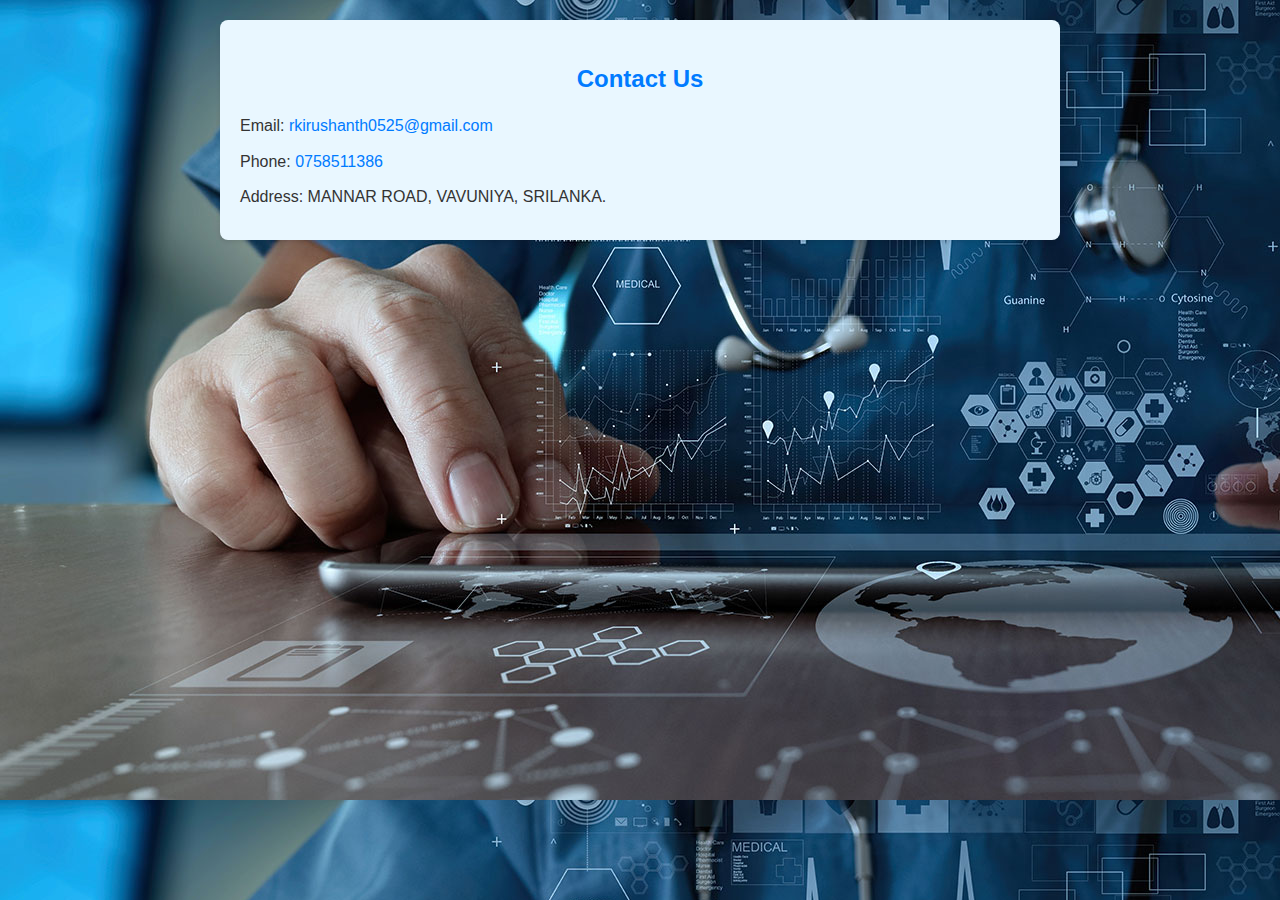
==== PROJECT/contact.html @ 16c2d57d "Add files via upload" ====
<!DOCTYPE html>
<html lang="en">
<head>
    <meta charset="UTF-8">
    <meta name="viewport" content="width=device-width, initial-scale=1.0">
    <title>Hospital Online Clinic</title>
    <link rel="stylesheet" href="contact.css">
</head>
<body>
<section id="contact">
    <h2>Contact Us</h2>
    <p>Email: <a href="mailto:rkirushanth0525@gmail.com">rkirushanth0525@gmail.com</a></p>
    <p>Phone: <a href="tel:0758511386">0758511386</a></p>
    <p>Address: MANNAR ROAD, VAVUNIYA, SRILANKA.</p>
</section>
</body>
</html>
---- PROJECT/contact.css ----
body {
   
    font-family: Arial, sans-serif;
    margin: 0;
    padding: 0;
    background-color: #f4f4f9;
    background-image: url('digital-health.jpg');
    color: #333;
    line-height: 1.6;
    

}

h2 {
    font-size: 24px;
    color: #007BFF;
    margin-bottom: 15px;
    text-align: center;
}

p {
    margin: 10px 0;
}

#about {
    background-color: #ffffff;
    padding: 20px;
    margin: 20px auto;
    border-radius: 8px;
    max-width: 800px;
    box-shadow: 0 2px 4px rgba(0, 0, 0, 0.1);
}

#contact {
    background-color: #e9f7ff;
    padding: 20px;
    margin: 20px auto;
    border-radius: 8px;
    max-width: 800px;
    box-shadow: 0 2px 4px rgba(0, 0, 0, 0.1);
}

#contact a {
    color: #007BFF;
    text-decoration: none;
}

#contact a:hover {
    text-decoration: underline;
}
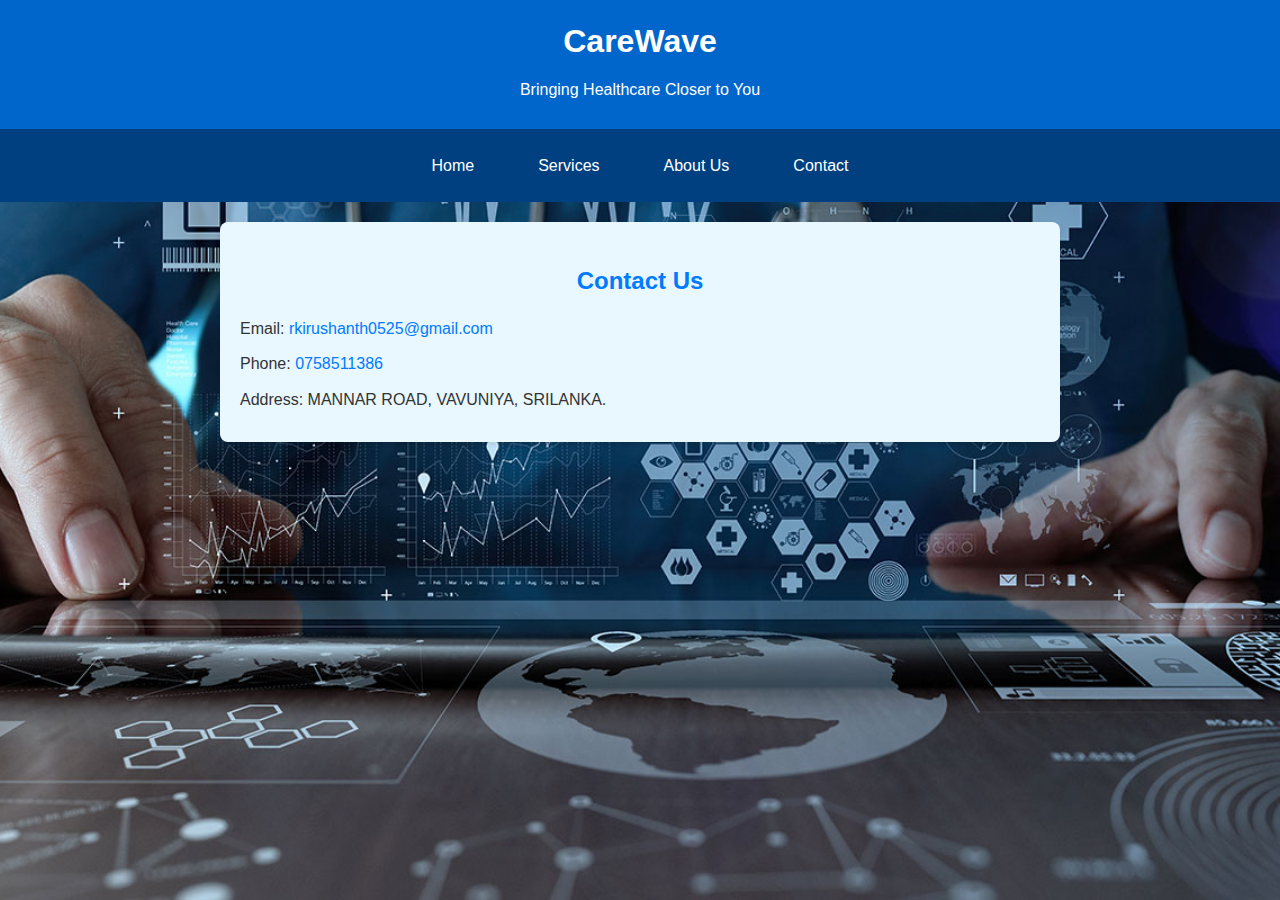
==== commit adee2e0f: "contact us file modified" ====
--- a/PROJECT/contact.html
+++ b/PROJECT/contact.html
@@ -5,8 +5,21 @@
     <meta name="viewport" content="width=device-width, initial-scale=1.0">
     <title>Hospital Online Clinic</title>
     <link rel="stylesheet" href="contact.css">
+    <link rel="stylesheet" href="styles.css">
 </head>
 <body>
+    <header>
+        <h1>CareWave</h1>
+        <p>Bringing Healthcare Closer to You</p>
+    </header>
+    <nav>
+    
+        <a href="index.html">Home</a>
+        <a href="sevices.html">Services</a>
+        <a href="about_us.html">About Us</a>
+        <a href="contact.html">Contact</a>
+    
+    </nav>
 <section id="contact">
     <h2>Contact Us</h2>
     <p>Email: <a href="mailto:rkirushanth0525@gmail.com">rkirushanth0525@gmail.com</a></p>
--- a/PROJECT/styles.css
+++ b/PROJECT/styles.css
@@ -0,0 +1,119 @@
+
+body {
+    font-family: Arial, sans-serif;
+    background-image: url('digital-health.jpg');
+    background-size: cover;
+    background-position: center;
+    margin: 0;
+    padding: 0;
+    width: 100vw;
+    height: 100vh;
+    background-color: #f4f4f9;
+    color: #333;
+    background-repeat: no-repeat;
+    
+}
+
+     
+
+header {
+    background-color: #0066cc;
+    color: white;
+    padding: 1rem;
+    text-align: center;
+}
+header h1 {
+    margin: 0;
+}
+
+nav {
+    display: flex;
+    justify-content: center;
+    background-color: #004080;
+    padding: 1rem 0;
+}
+
+nav a {
+    color: white;
+    text-decoration: none;
+    margin: 0 1rem;
+    font-size: 1rem;
+    padding: 0.5rem 1rem;
+    border-radius: 5px;
+    transition: background-color 0.3s ease;
+}
+
+nav a:hover {
+    background-color: #0066cc;
+}
+
+nav a.get-started {
+    background-color: #ff6600;
+    color: white;
+    font-weight: bold;
+    padding: 0.7rem 1.5rem;
+    border-radius: 25px;
+}
+
+nav a.get-started:hover {
+    background-color: #cc5200;
+}
+
+
+
+.hero {
+    text-align: center;
+    padding: 3rem 1rem;
+     
+    background-size: cover;
+    background-position: center;
+    color: white;
+}
+.hero h2 {
+    font-size: 2.5rem;
+    margin: 0.5rem 0;
+}
+.hero p {
+    font-size: 1.2rem;
+    margin: 0.5rem 0 2rem;
+}
+.cta {
+    padding: 1rem 2rem;
+    background-color: #ff6600;
+    color: white;
+    font-size: 1.2rem;
+    text-transform: uppercase;
+    border: none;
+    cursor: pointer;
+}
+.cta:hover {
+    background-color: #cc5200;
+}
+
+
+.features {
+    display: flex;
+    flex-wrap: wrap;
+    justify-content: center;
+    padding: 2rem;
+}
+.feature-card {
+    background-color: white;
+    margin: 1rem;
+    padding: 2rem;
+    box-shadow: 0 4px 6px rgba(0, 0, 0, 0.1);
+    width: 300px;
+    border-radius: 10px;
+    text-align: center;
+}
+.feature-card h3 {
+    margin-top: 0;
+}
+
+footer {
+    background-color: #004080;
+    color: white;
+    text-align: center;
+    padding: 1rem;
+    margin-top: 2rem;
+}
